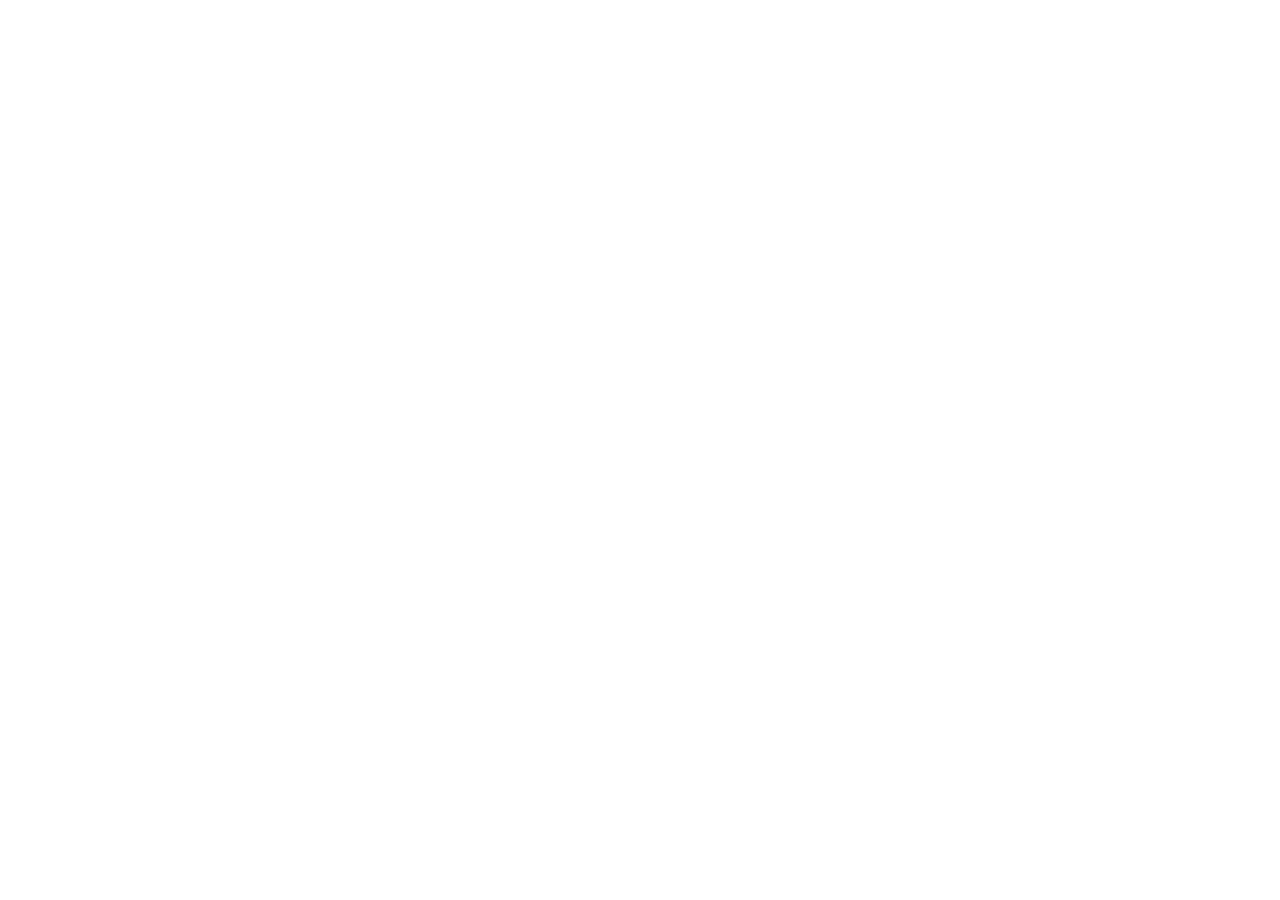
==== index.html @ c4a9981b "First commit" ====
<!DOCTYPE html>

<html lang="fr">

<head>
    <meta charset="utf-8">
    <link rel="stylesheet" href="style.css">
    <meta name="viewport" content="width=device-width, initial-scale=1.0">
    <title>Projet - Portfolio de Mathieu JULIEN</title>
    <meta name="description" content="Le Portfolio de Mathieu JULIEN, Vous y retrouverez mes projets ainsi que mes infos.">
</head>

<body>
    <header>

    </header>
    <main>

    </main>
    <footer>

    </footer>
</body>

</html>
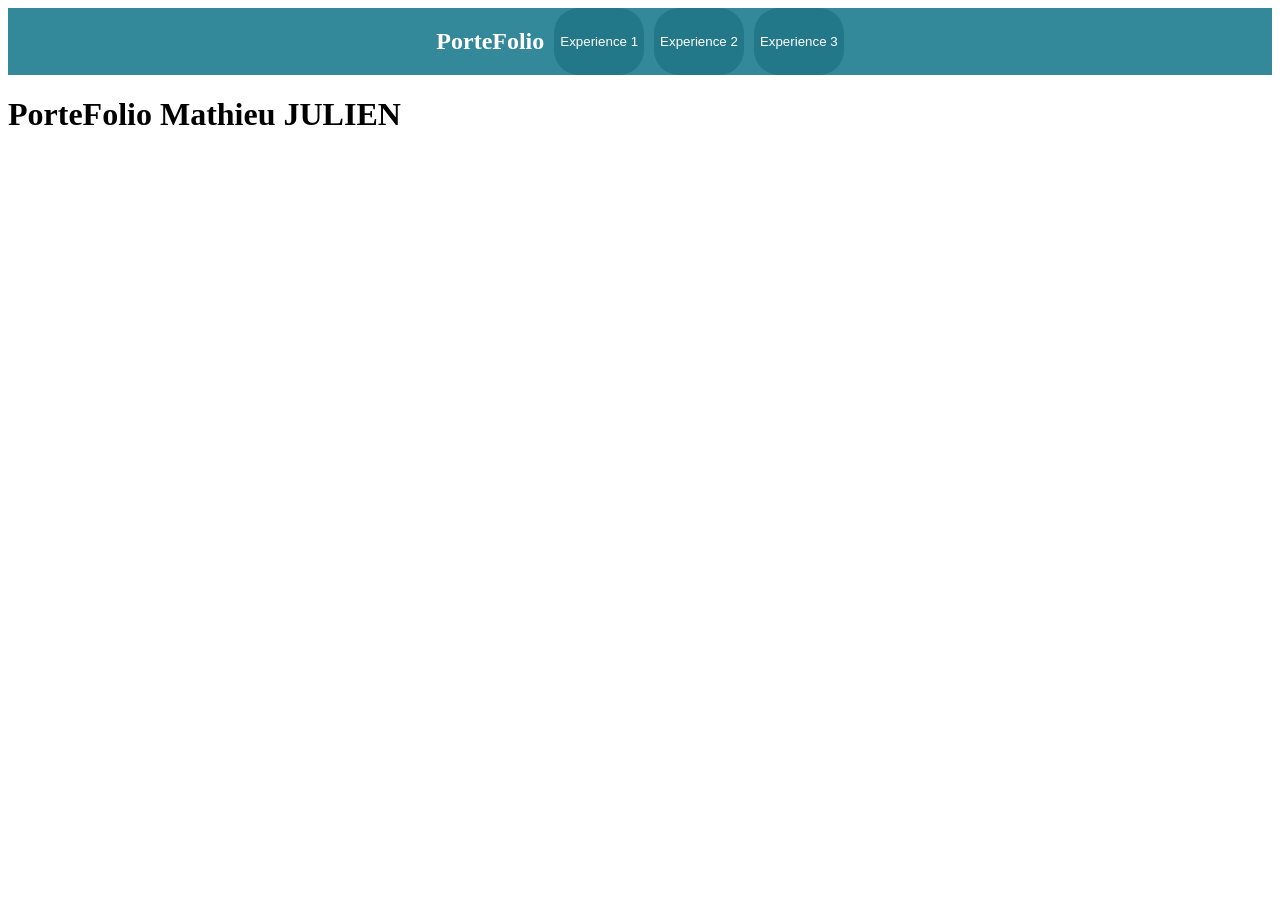
==== commit 2b5a6d31: "arboressance + début du header" ====
--- a/index.html
+++ b/index.html
@@ -11,11 +11,15 @@
 </head>
 
 <body>
-    <header>
-
+    <header class="header">
+        <h2 class="title-header">PorteFolio</h2>
+        <button class="buton"><a href="page-experience/experience-1.html" class="buton">Experience 1</a></button>
+        <button class="buton"><a href="page-experience/experience-2.html" class="buton">Experience 2</a></button>
+        <button class="buton"><a href="page-experience/experience-3.html" class="buton">Experience 3</a></button>
     </header>
     <main>
-
+        <h1>PorteFolio Mathieu JULIEN</h1>
+        <p></p>
     </main>
     <footer>
 
--- a/style.css
+++ b/style.css
@@ -0,0 +1,21 @@
+.body {
+    background-color: #333;
+    color: #f5f5f5;
+}
+
+.header {
+    display: flex;
+    background-color: #389;
+    color: #fff;
+    gap: 10px;
+    text-align: center;
+    justify-content: center;
+    .buton {
+        text-decoration: none;
+        border-radius: 25px;
+        border: none;
+        background-color: #278;
+        color: #fff;
+        text-align: center;
+    }
+}
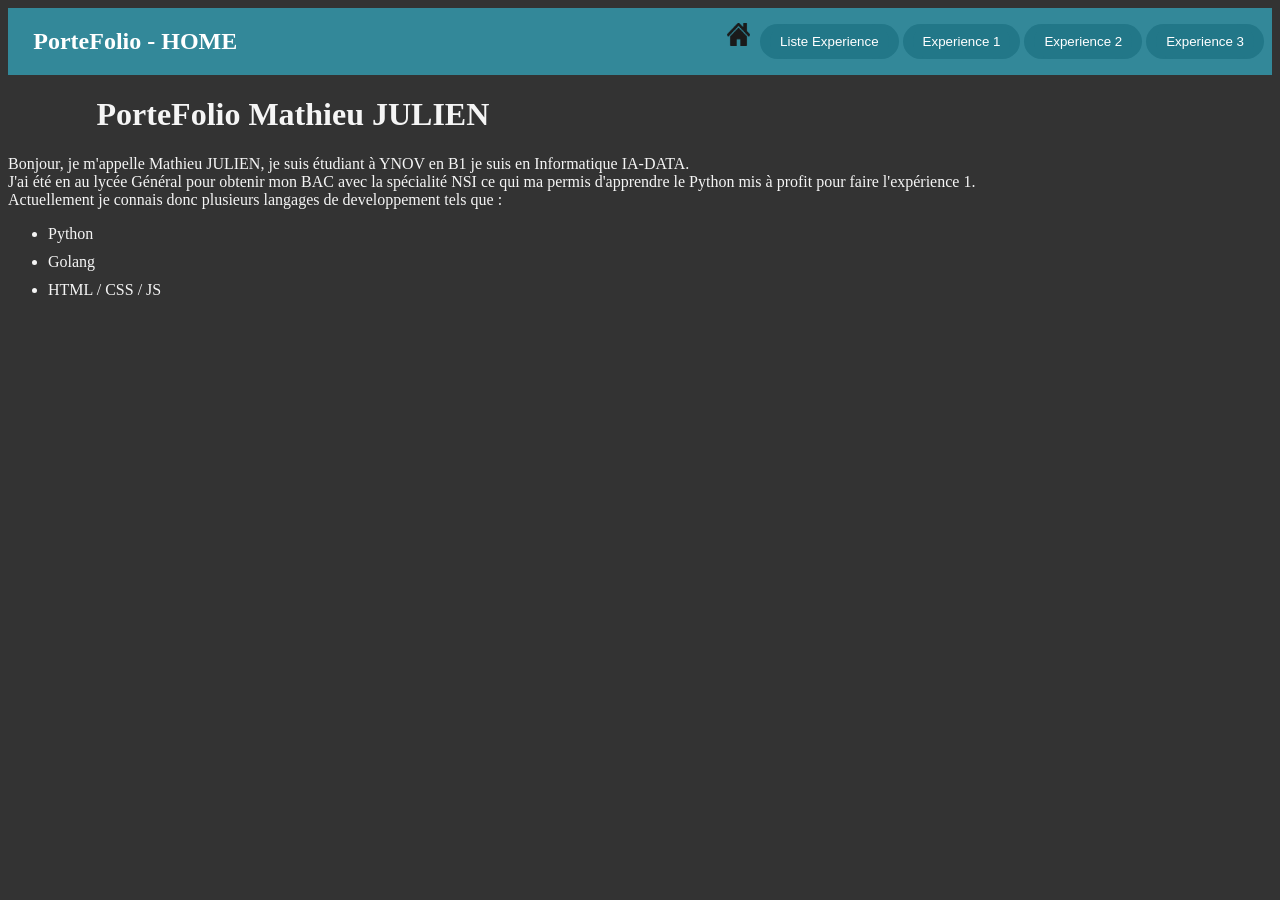
==== commit 4ef1e854: "Ajout du header sur toutes les pages avec liaisons" ====
--- a/index.html
+++ b/index.html
@@ -12,17 +12,30 @@
 
 <body>
     <header class="header">
-        <h2 class="title-header">PorteFolio</h2>
-        <button class="buton"><a href="page-experience/experience-1.html" class="buton">Experience 1</a></button>
-        <button class="buton"><a href="page-experience/experience-2.html" class="buton">Experience 2</a></button>
-        <button class="buton"><a href="page-experience/experience-3.html" class="buton">Experience 3</a></button>
+        <h2 class="title-header">PorteFolio - HOME</h2>
+        <div class="all-buton-header">
+            <button class="home" id="home" type="button"><a href="index.html"><img src="assets/icons/home.png" alt="" width="23" height="23"></a></button>
+            <button class="buton"><a href="page-experience/sommaire-exp.html" class="buton">Liste Experience</a></button>
+            <button class="buton"><a href="page-experience/experience-1.html" class="buton">Experience 1</a></button>
+            <button class="buton"><a href="page-experience/experience-2.html" class="buton">Experience 2</a></button>
+            <button class="buton"><a href="page-experience/experience-3.html" class="buton">Experience 3</a></button>
+        </div>
     </header>
     <main>
         <h1>PorteFolio Mathieu JULIEN</h1>
-        <p></p>
+        <p>
+            Bonjour, je m'appelle Mathieu JULIEN, je suis étudiant à YNOV en B1 je suis en Informatique IA-DATA.
+            <br>J'ai été en au lycée Général pour obtenir mon BAC avec la spécialité NSI ce qui ma permis d'apprendre le Python mis à profit pour faire l'expérience 1.
+            <br>Actuellement je connais donc plusieurs langages de developpement tels que :
+            <ul class="liste-competence">
+                <li>Python</li>
+                <li>Golang</li>
+                <li>HTML / CSS / JS</li>
+            </ul>
+        </p>
     </main>
     <footer>
-
+        
     </footer>
 </body>
 
--- a/style.css
+++ b/style.css
@@ -1,4 +1,4 @@
-.body {
+body {
     background-color: #333;
     color: #f5f5f5;
 }
@@ -7,15 +7,39 @@
     display: flex;
     background-color: #389;
     color: #fff;
+    text-align: center;
+}
+
+.title-header {
+    margin-left: 2%;
+}
+
+.buton {
+    text-decoration: none;
+    border-radius: 25px;
+    border: none;
+    background-color: #278;
+    color: #fff;
+    padding: 10px;
+}
+
+.all-buton-header{
+    margin-left: auto;
+    margin-top: 0.5%;
+    padding: 0.5rem;
+}
+
+h1 {
+    margin-left: 7%;
+}
+
+.liste-competence{
+    display: flex;
+    flex-direction: column;
     gap: 10px;
-    text-align: center;
-    justify-content: center;
-    .buton {
-        text-decoration: none;
-        border-radius: 25px;
-        border: none;
-        background-color: #278;
-        color: #fff;
-        text-align: center;
-    }
+}
+
+.home {
+    background-color: #389;
+    border: none;
 }
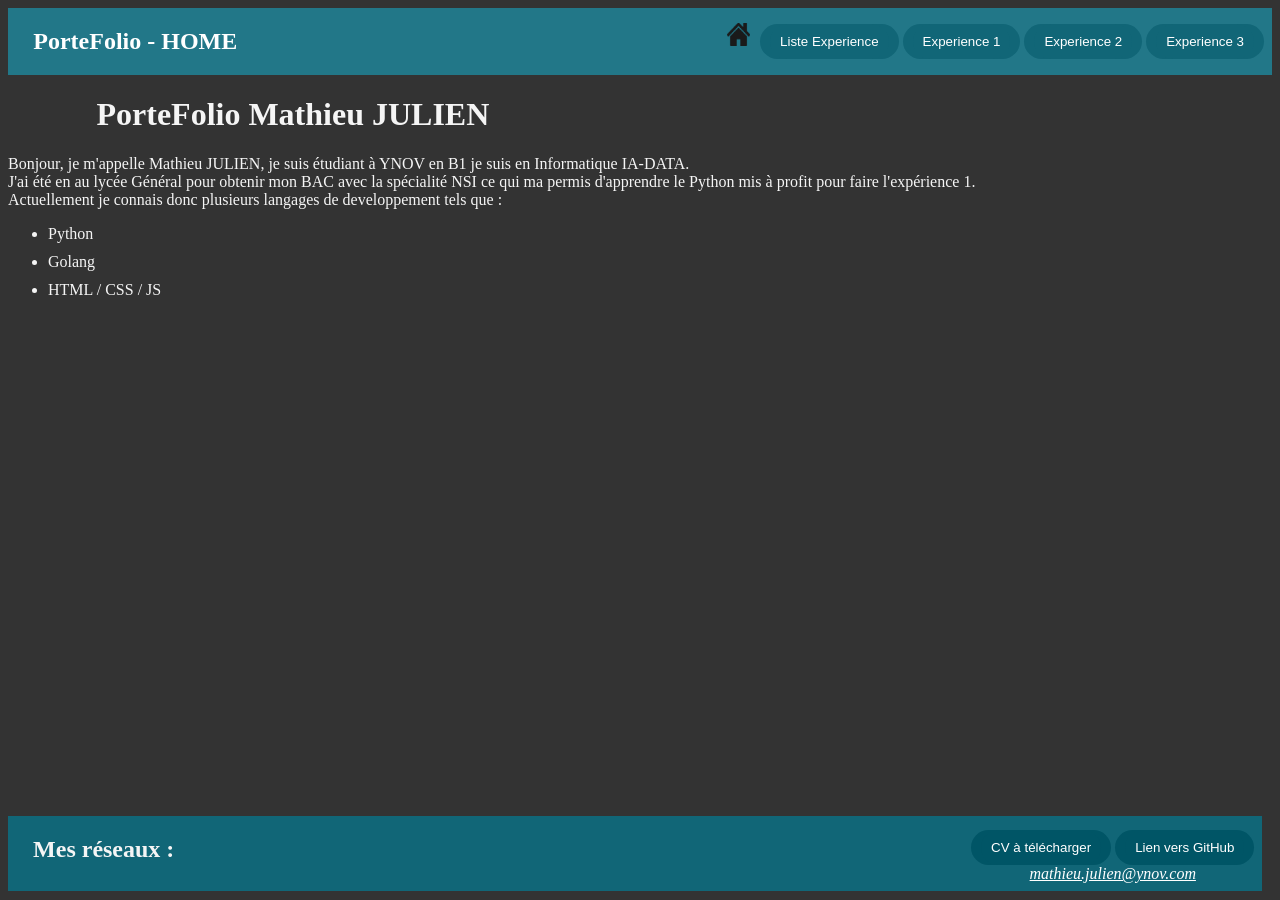
==== commit fc24f44a: "Feat : ajout du footer sur toutes les pages + lien fait" ====
--- a/index.html
+++ b/index.html
@@ -13,15 +13,15 @@
 <body>
     <header class="header">
         <h2 class="title-header">PorteFolio - HOME</h2>
-        <div class="all-buton-header">
+        <nav class="all-buton-header">
             <button class="home" id="home" type="button"><a href="index.html"><img src="assets/icons/home.png" alt="" width="23" height="23"></a></button>
             <button class="buton"><a href="page-experience/sommaire-exp.html" class="buton">Liste Experience</a></button>
             <button class="buton"><a href="page-experience/experience-1.html" class="buton">Experience 1</a></button>
             <button class="buton"><a href="page-experience/experience-2.html" class="buton">Experience 2</a></button>
             <button class="buton"><a href="page-experience/experience-3.html" class="buton">Experience 3</a></button>
-        </div>
+        </nav>
     </header>
-    <main>
+    <main> 
         <h1>PorteFolio Mathieu JULIEN</h1>
         <p>
             Bonjour, je m'appelle Mathieu JULIEN, je suis étudiant à YNOV en B1 je suis en Informatique IA-DATA.
@@ -35,7 +35,12 @@
         </p>
     </main>
     <footer>
-        
+        <h2 class="title-footer">Mes réseaux :</h2>
+        <div class="all-buton-footer">
+            <button class="buton-footer"><a href="assets/pdf/CV-JULIENMathieu.pdf" class="buton-footer">CV à télécharger</a></button>
+            <button class="buton-footer"><a href="https://github.com/MathieuJULIEN" class="buton-footer">Lien vers GitHub</a></button>
+            <address><a href="mailto:mathieu.julien@ynov.com" class="lien-email">mathieu.julien@ynov.com</a></address>
+        </div>
     </footer>
 </body>
 
--- a/style.css
+++ b/style.css
@@ -5,7 +5,7 @@
 
 .header {
     display: flex;
-    background-color: #389;
+    background-color: #278;
     color: #fff;
     text-align: center;
 }
@@ -18,7 +18,7 @@
     text-decoration: none;
     border-radius: 25px;
     border: none;
-    background-color: #278;
+    background-color: #167;
     color: #fff;
     padding: 10px;
 }
@@ -40,6 +40,38 @@
 }
 
 .home {
-    background-color: #389;
+    background-color: #278;
     border: none;
+}
+
+footer {
+    display: flex;
+    position: fixed;
+    bottom: 1%;
+    width: 98%;
+    background-color: #167;
+    text-align: center;
+}
+
+.title-footer {
+    margin-left: 2%;
+}
+
+.all-buton-footer {
+    margin-left: auto;
+    margin-top: 0.5%;
+    padding: 0.5rem;
+}
+
+.buton-footer {
+    text-decoration: none;
+    color: #fff;
+    border: none;
+    border-radius: 20px;
+    background-color: #056;
+    padding: 10px;
+}
+
+.lien-email {
+    color: #fff;
 }
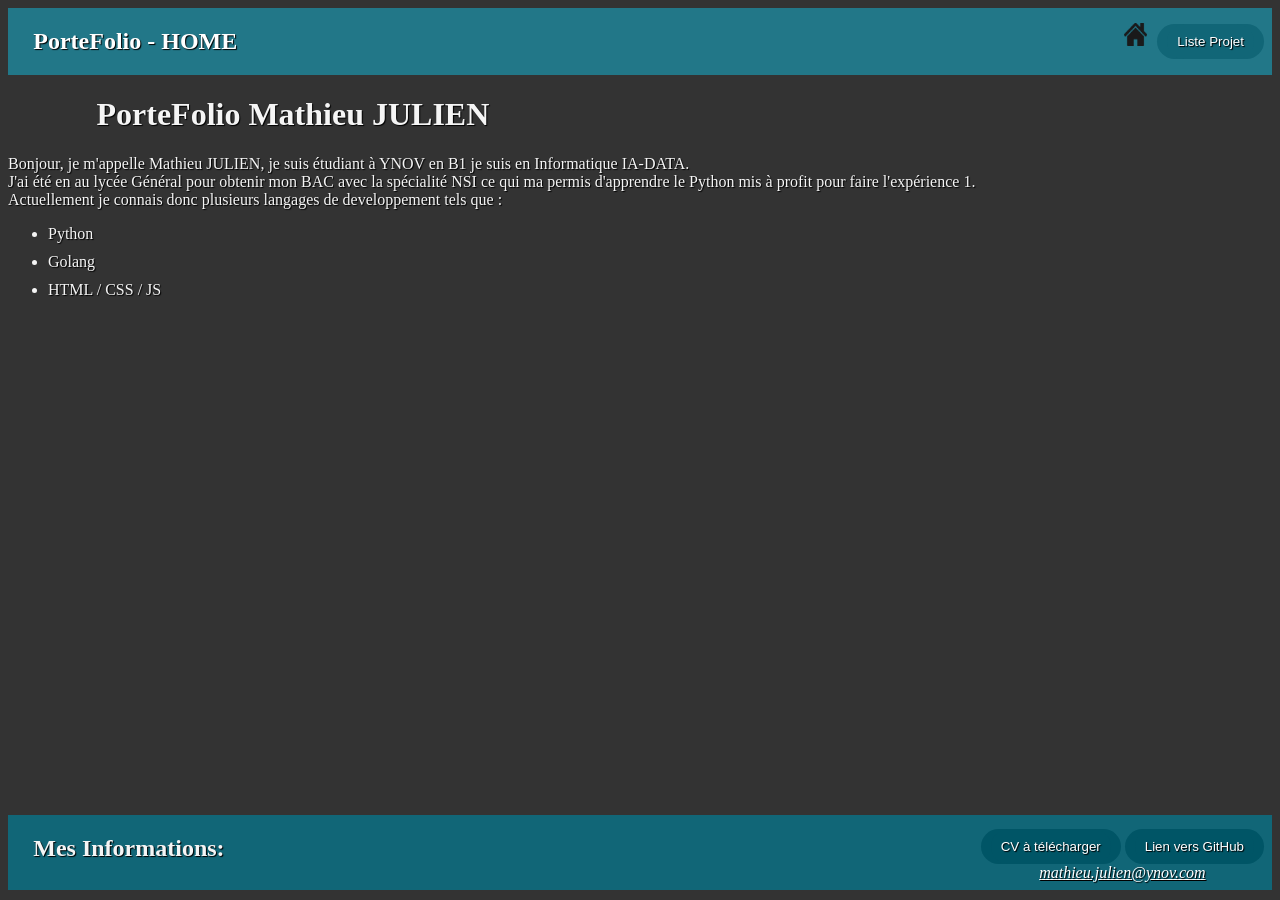
==== commit 3bb51ceb: "Fix : correction des noms de chaque projet" ====
--- a/index.html
+++ b/index.html
@@ -15,10 +15,7 @@
         <h2 class="title-header">PorteFolio - HOME</h2>
         <nav class="all-buton-header">
             <button class="home" id="home" type="button"><a href="index.html"><img src="assets/icons/home.png" alt="" width="23" height="23"></a></button>
-            <button class="buton"><a href="page-experience/sommaire-exp.html" class="buton">Liste Experience</a></button>
-            <button class="buton"><a href="page-experience/experience-1.html" class="buton">Experience 1</a></button>
-            <button class="buton"><a href="page-experience/experience-2.html" class="buton">Experience 2</a></button>
-            <button class="buton"><a href="page-experience/experience-3.html" class="buton">Experience 3</a></button>
+            <button class="buton"><a href="page-experience/sommaire-exp.html" class="buton">Liste Projet</a></button>
         </nav>
     </header>
     <main> 
@@ -35,7 +32,7 @@
         </p>
     </main>
     <footer>
-        <h2 class="title-footer">Mes réseaux :</h2>
+        <h2 class="title-footer">Mes Informations:</h2>
         <div class="all-buton-footer">
             <button class="buton-footer"><a href="assets/pdf/CV-JULIENMathieu.pdf" class="buton-footer">CV à télécharger</a></button>
             <button class="buton-footer"><a href="https://github.com/MathieuJULIEN" class="buton-footer">Lien vers GitHub</a></button>
--- a/style.css
+++ b/style.css
@@ -1,6 +1,14 @@
+html {
+    height: 100%;
+}
+
 body {
+    display: flex;
+    flex-direction: column;
     background-color: #333;
     color: #f5f5f5;
+    text-shadow: 1px 1px 1px #000;
+    min-height: 98%;
 }
 
 .header {
@@ -21,6 +29,7 @@
     background-color: #167;
     color: #fff;
     padding: 10px;
+    text-shadow: 1px 1px 1px #000;
 }
 
 .all-buton-header{
@@ -46,11 +55,9 @@
 
 footer {
     display: flex;
-    position: fixed;
-    bottom: 1%;
-    width: 98%;
     background-color: #167;
     text-align: center;
+    margin-top: auto;
 }
 
 .title-footer {
@@ -70,8 +77,18 @@
     border-radius: 20px;
     background-color: #056;
     padding: 10px;
+    text-shadow: 1px 1px 1px #000;
 }
 
 .lien-email {
     color: #fff;
+}
+
+.buton-projet{
+    border: none;
+    border-radius: 20px;
+    background-color: #348;
+    text-decoration: none;
+    color: #f5f5f5;
+    padding: 0.5rem;
 }
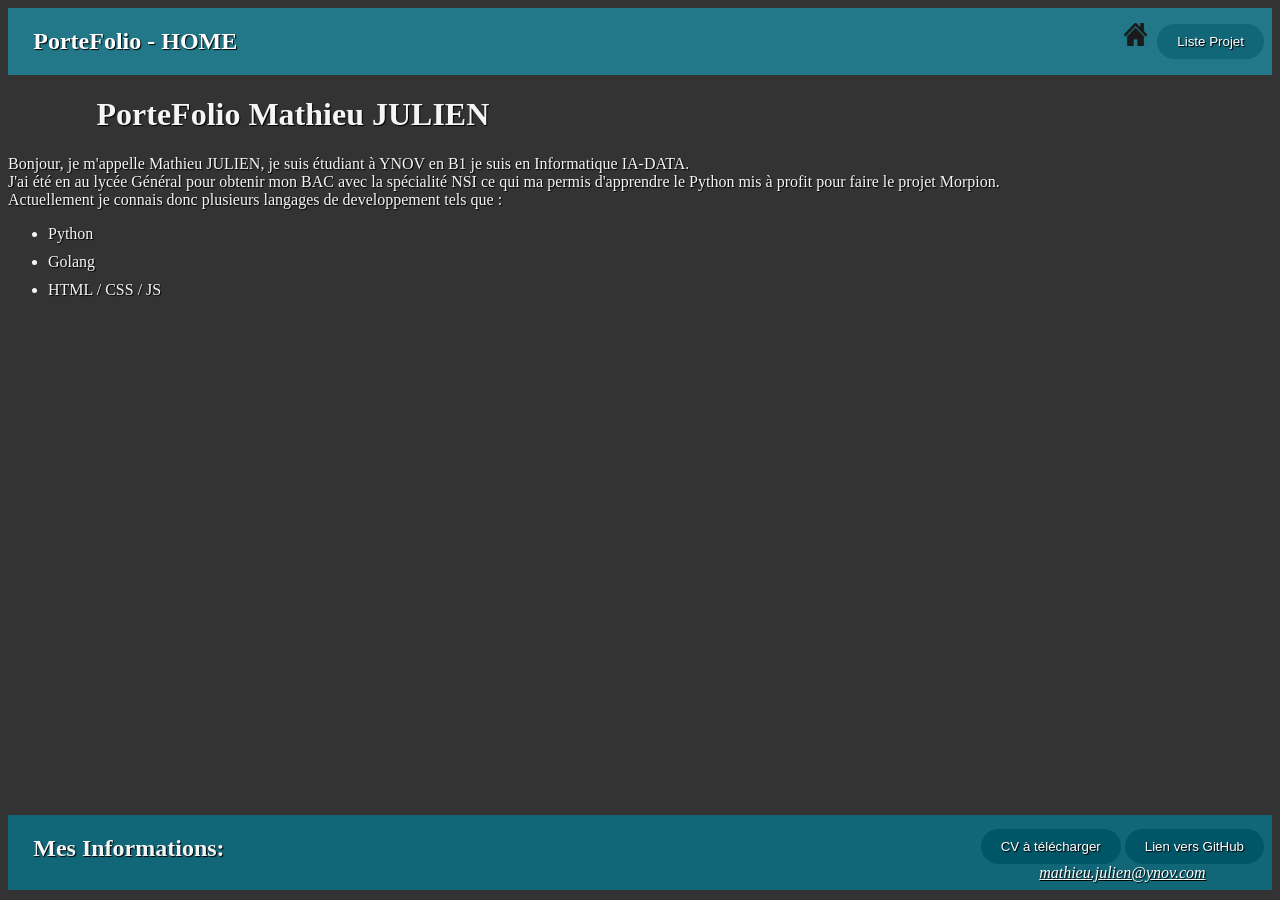
==== commit b32c666c: "fix : petite correction d'une phrase sur index" ====
--- a/index.html
+++ b/index.html
@@ -22,7 +22,7 @@
         <h1>PorteFolio Mathieu JULIEN</h1>
         <p>
             Bonjour, je m'appelle Mathieu JULIEN, je suis étudiant à YNOV en B1 je suis en Informatique IA-DATA.
-            <br>J'ai été en au lycée Général pour obtenir mon BAC avec la spécialité NSI ce qui ma permis d'apprendre le Python mis à profit pour faire l'expérience 1.
+            <br>J'ai été en au lycée Général pour obtenir mon BAC avec la spécialité NSI ce qui ma permis d'apprendre le Python mis à profit pour faire le projet Morpion.
             <br>Actuellement je connais donc plusieurs langages de developpement tels que :
             <ul class="liste-competence">
                 <li>Python</li>
--- a/style.css
+++ b/style.css
@@ -91,4 +91,14 @@
     text-decoration: none;
     color: #f5f5f5;
     padding: 0.5rem;
+}
+
+.lien-github {
+    color: #f5f5f5;
+    font-style: italic;
+}
+
+h3 {
+    text-decoration: underline;
+    margin-left: 3%;
 }
